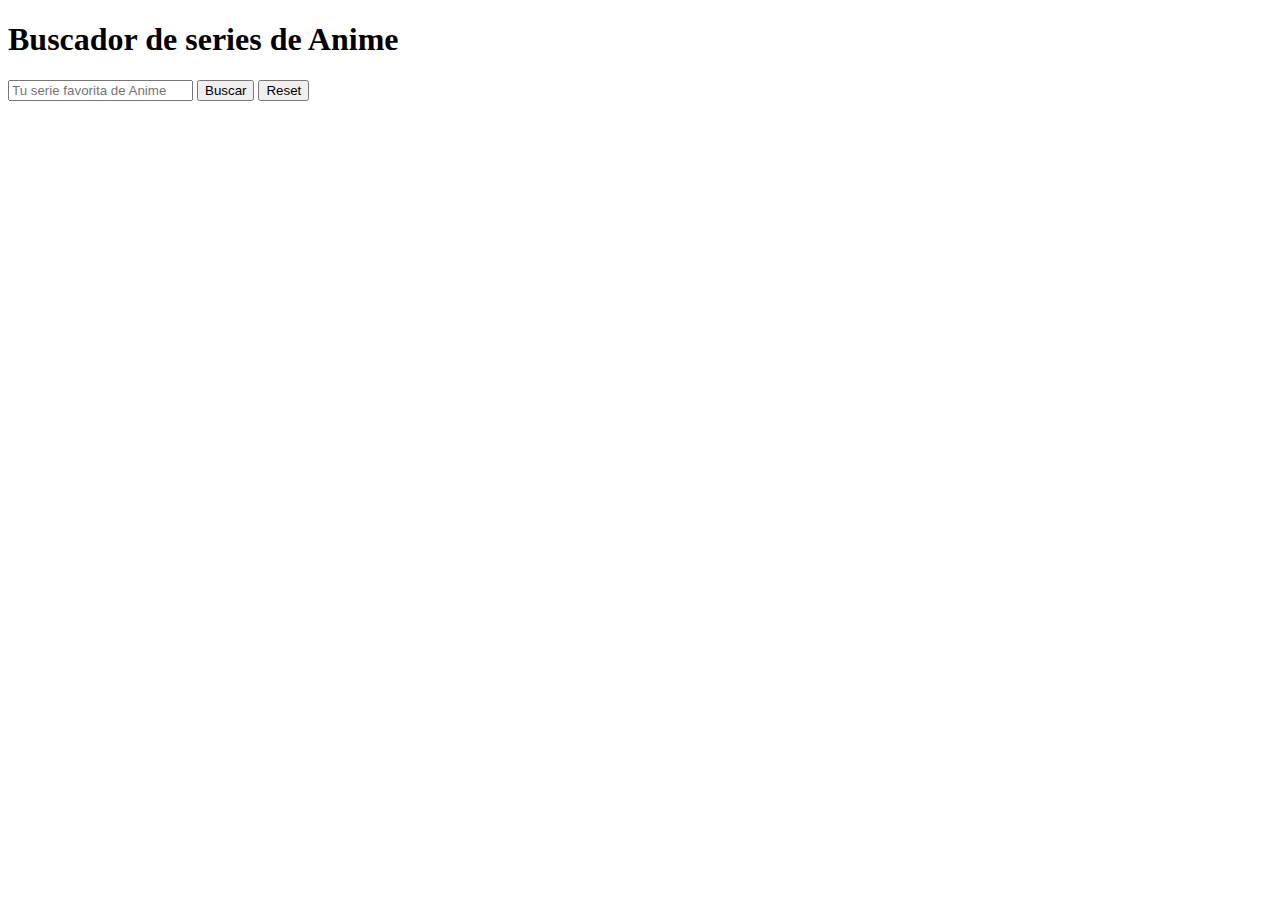
==== docs/index.html @ e2f34c50 "organize code" ====
<!DOCTYPE html>
<html lang="es">
  <head>
    <meta charset="UTF-8" />
    <meta name="viewport" content="width=device-width, initial-scale=1" />
    <title>Evalución final modulo 2</title>
    <link
      href="https://fonts.googleapis.com/css?family=Roboto&display=swap"
      rel="stylesheet"
    />
    <link rel="stylesheet" href="./assets/css/main.css" />
    <link rel="icon" href="./assets/images/favicon.png" />
  </head>

  <body>
    <header>
      <h1 class="title">Buscador de series de Anime</h1>
      <form action="" method="get">
        <input
          type="text"
          name="serie"
          placeholder="Tu serie favorita de Anime"
          class="inputSearch js-inputSearh"
          value=""
        />
        <input class="js-buttonSearch" type="submit" value="Buscar" />
        <input type="button" value="Reset" />
      </form>
    </header>
    <main class="main">
      <section class="js-lists lists">
        <div class="lists__searchResult js-listsFav">
          <ul class="js-serie"></ul>
          <!-- 
                  <li>
                    <img
                      src="https://portadas.sinlib.es/muestraPortadaN.php?ean=9788484496694&ancho=0&alto=256&calidad=70&cliente=582&fichero_no_foto=celeste.jpg"
                      alt="Naruto"
                    />
                    <h2>Naruto</h2>
                  </li>-->
        <!-- </div>
        <div class="lists__favResult">
          <h2>Favoritos</h2>
          <ul class="lists__favResult--ul js-listsFav"></ul>
        </div> -->
      </section>
      <section class="js-favList lists">
        
      </section>
    </main>

    <!--
      <div class="page">
      

      
      
    </div>
    
     -->
    <script src="./assets/js/main.js"></script>
  </body>
</html>
---- docs/assets/css/main.css ----
::marker{display:none}.lists__searchResult{background-color:#ecd081}.lists__favResult{background-color:#ec4e6d}.lists__favResult--ul{display:flex;flex-direction:column}.main{display:flex;flex-direction:row-reverse;justify-content:left}.favouriteLi{color:#7be6e6}
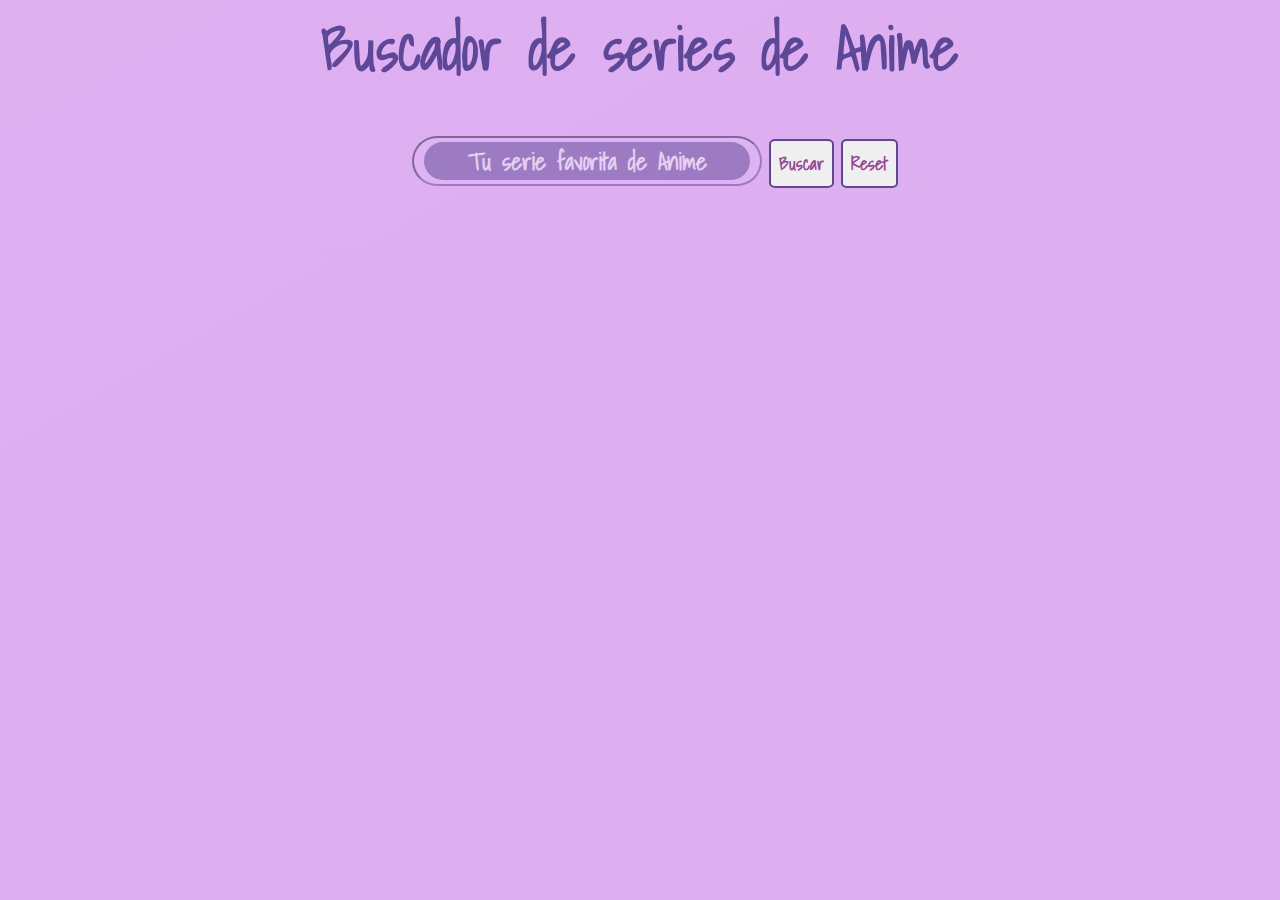
==== commit 0ba1251f: "update run docs" ====
--- a/docs/index.html
+++ b/docs/index.html
@@ -1,64 +1,50 @@
-<!DOCTYPE html>
-<html lang="es">
-  <head>
-    <meta charset="UTF-8" />
-    <meta name="viewport" content="width=device-width, initial-scale=1" />
-    <title>Evalución final modulo 2</title>
-    <link
-      href="https://fonts.googleapis.com/css?family=Roboto&display=swap"
-      rel="stylesheet"
-    />
-    <link rel="stylesheet" href="./assets/css/main.css" />
-    <link rel="icon" href="./assets/images/favicon.png" />
-  </head>
-
-  <body>
-    <header>
-      <h1 class="title">Buscador de series de Anime</h1>
-      <form action="" method="get">
-        <input
-          type="text"
-          name="serie"
-          placeholder="Tu serie favorita de Anime"
-          class="inputSearch js-inputSearh"
-          value=""
-        />
-        <input class="js-buttonSearch" type="submit" value="Buscar" />
-        <input type="button" value="Reset" />
-      </form>
-    </header>
-    <main class="main">
-      <section class="js-lists lists">
-        <div class="lists__searchResult js-listsFav">
-          <ul class="js-serie"></ul>
-          <!-- 
-                  <li>
-                    <img
-                      src="https://portadas.sinlib.es/muestraPortadaN.php?ean=9788484496694&ancho=0&alto=256&calidad=70&cliente=582&fichero_no_foto=celeste.jpg"
-                      alt="Naruto"
-                    />
-                    <h2>Naruto</h2>
-                  </li>-->
-        <!-- </div>
-        <div class="lists__favResult">
-          <h2>Favoritos</h2>
-          <ul class="lists__favResult--ul js-listsFav"></ul>
-        </div> -->
-      </section>
-      <section class="js-favList lists">
-        
-      </section>
-    </main>
-
-    <!--
-      <div class="page">
-      
-
-      
-      
-    </div>
-    
-     -->
-    <script src="./assets/js/main.js"></script>
-  </body>
-</html>
+<!DOCTYPE html>
+<html lang="es">
+  <head>
+    <meta charset="UTF-8" />
+    <meta name="viewport" content="width=device-width, initial-scale=1" />
+    <title>Evalución final modulo 2</title>
+    <!--  -->
+    <link
+      href="https://fonts.googleapis.com/css2?family=Shadows+Into+Light&display=swap"
+      rel="stylesheet"
+    />
+    <link rel="stylesheet" href="./assets/css/main.css" />
+    <link rel="icon" href="./assets/images/favicon.png" />
+  </head>
+
+  <body class="mydiv">
+    <div class="circle xxlarge shade1"></div>
+    <div class="circle xlarge shade2"></div>
+    <div class="circle large shade3"></div>
+    <div class="circle mediun shade4"></div>
+    <div class="circle small shade5"></div>
+    <header class="header">
+      <h1 class="header__title">Buscador de series de Anime</h1>
+      <form class="form" action="" method="get">
+        <input
+          type="text"
+          name="serie"
+          placeholder="Tu serie favorita de Anime"
+          class="header__inputSearch js-inputSearh"
+          value=""
+        />
+        <input
+          class="js-buttonSearch header__buttonSearch"
+          type="submit"
+          value="Buscar"
+        />
+        <input
+          class="header__buttonReset js-buttonReset"
+          type="button"
+          value="Reset"
+        />
+      </form>
+    </header>
+    <main class="main">
+      <section class="js-lists lists"></section>
+      <section class="js-favList lists"></section>
+    </main>
+    <script src="./assets/js/main.js"></script>
+  </body>
+</html>
--- a/docs/assets/css/main.css
+++ b/docs/assets/css/main.css
@@ -1 +1 @@
-::marker{display:none}.lists__searchResult{background-color:#ecd081}.lists__favResult{background-color:#ec4e6d}.lists__favResult--ul{display:flex;flex-direction:column}.main{display:flex;flex-direction:row-reverse;justify-content:left}.favouriteLi{color:#7be6e6}
+*{box-sizing:border-box;margin:0;padding:0}.header{display:flex;flex-direction:column;align-items:center;gap:40px}.header__title{color:#5d4897;font-size:60px}.header__inputSearch{align-self:center;width:350px;height:50px;padding:10px;border-radius:3cm;border-color:#5d4897;background-color:#deb9f3;font-size:x-large;font-weight:bolder;text-align:center;opacity:50%;margin-left:30px}.header__buttonSearch{color:#974897;border:2px solid #5d4897;border-radius:10%;padding:8px;font-size:large;font-weight:bolder;text-align:center;cursor:pointer}.header__buttonReset{color:#974897;border:2px solid #5d4897;border-radius:10%;padding:8px;font-size:large;font-weight:bolder;text-align:center;cursor:pointer}.lists{width:100%;display:flex;justify-content:center}.lists__searchResult{color:#d14af3;max-width:40vw;height:100vh;flex-wrap:nowrap;padding-right:10vh}.lists__searchResult--ul{display:flex;flex-direction:row;flex-wrap:wrap;justify-content:space-between}.lists__searchResult--h2{font-size:xx-large;color:#693575}.lists__favResult{max-width:40vw;height:100vh;flex-wrap:nowrap;padding-left:10vh}.lists__favResult--ul{width:100%;display:flex;flex-direction:row;justify-content:center;flex-wrap:wrap;background-color:#fcedf45d;padding:30px 10px 10px 25px;border-radius:5%}.lists__favResult--h2{margin-left:40px;color:#693575;font-size:xx-large}.main{display:flex;flex-direction:row-reverse;justify-content:center}.favouriteLi{color:#5a1781}.classList2{background-color:rgba(239,239,239,0.329412);border-radius:3cm}.liSeriesFav{cursor:pointer;text-align:center;background-color:rgba(239,239,239,0.329412);border-radius:3cm}.liSeriesFav__img{width:140px;height:240px;border-radius:5%}.liSeriesFav__title{width:140px;color:#693575}.liSeries{cursor:pointer}.liSeries__img{width:140px;height:240px;border-radius:5%}.liSeries__title{text-align:center;width:140px;color:#693575}*{font-family:"Shadows Into Light"}::-moz-placeholder{color:#EFEFEF;font-size:x-large;font-weight:bold;background-color:#5d4897;border-radius:1cm}::placeholder{color:#EFEFEF;font-size:x-large;font-weight:bold;background-color:#5d4897;border-radius:1cm}.mydiv{background:linear-gradient(150deg, #deb0f0, #ce9ff5, #8a9ceb);background-size:3000% 3000%;-webkit-animation:BgGradient 25s ease infinite;animation:BgGradient 25s ease infinite}@-webkit-keyframes BgGradient{0%{background-position:0% 50%}50%{background-position:100% 50%}100%{background-position:0% 50%}}@keyframes BgGradient{0%{background-position:0% 50%}50%{background-position:100% 50%}100%{background-position:0% 50%}}
